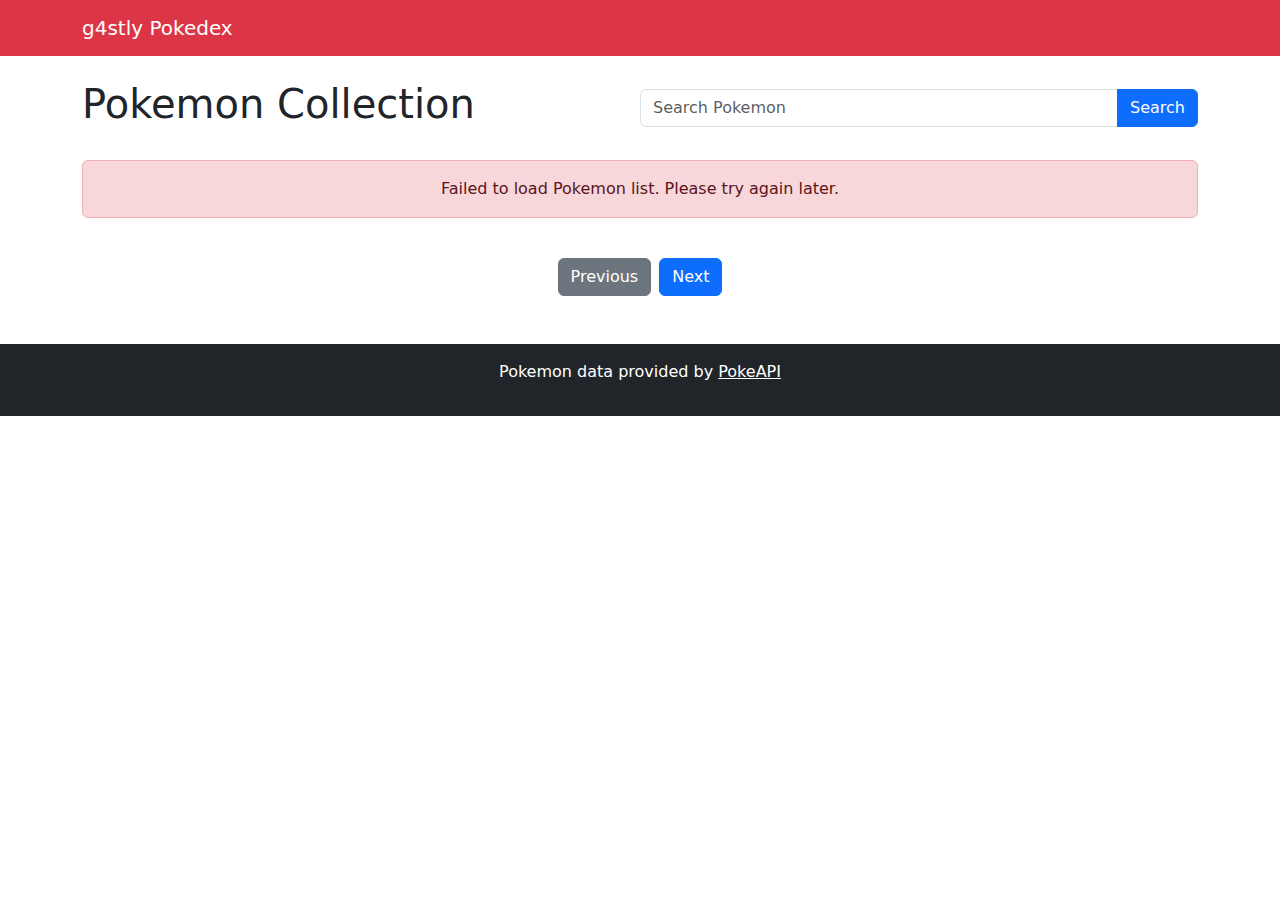
==== index.html @ 6b29b744 "init. can be improved." ====
<!DOCTYPE html>
<html lang="en">
<head>
    <meta charset="UTF-8">
    <meta name="viewport" content="width=device-width, initial-scale=1.0">
    <title>g4stly Pokedex</title>
    <link rel="icon" type="image/png" href="assets/92.png">
    <link rel="shortcut icon" type="image/png" href="assets/92.png">
    <link href="https://cdn.jsdelivr.net/npm/bootstrap@5.3.0/dist/css/bootstrap.min.css" rel="stylesheet">
    <link rel="stylesheet" href="css/styles.css">
</head>
<body>
    <!-- Navbar -->
    <nav class="navbar navbar-expand-lg navbar-dark bg-danger">
        <div class="container">
            <a class="navbar-brand" href="index.html">g4stly Pokedex</a>
        </div>
    </nav>

    <!-- Main Content -->
    <div class="container mt-4">
        <div class="row mb-4">
            <div class="col-12">
                <div class="d-flex justify-content-between align-items-center">
                    <h1>Pokemon Collection</h1>
                    <div class="input-group w-50">
                        <input type="text" class="form-control" id="searchInput" placeholder="Search Pokemon">
                        <button class="btn btn-primary" type="button" id="searchButton">Search</button>
                    </div>
                </div>
            </div>
        </div>

        <!-- Loading Spinner -->
        <div id="loadingSpinner" class="text-center my-5">
            <div class="spinner-border text-danger" role="status">
                <span class="visually-hidden">Loading...</span>
            </div>
        </div>

        <!-- Pokemon Cards Container -->
        <div class="row" id="pokemonCards"></div>

        <!-- Pagination -->
        <div class="d-flex justify-content-center mt-4 mb-5">
            <button id="prevBtn" class="btn btn-secondary me-2">Previous</button>
            <button id="nextBtn" class="btn btn-primary">Next</button>
        </div>
    </div>

    <footer class="bg-dark text-white text-center py-3">
        <p>Pokemon data provided by <a href="https://pokeapi.co" class="text-white">PokeAPI</a></p>
    </footer>

    <script src="https://cdn.jsdelivr.net/npm/bootstrap@5.3.0/dist/js/bootstrap.bundle.min.js"></script>
    <script src="js/utils.js"></script>
    <script src="js/api.js"></script>
    <script src="js/main.js"></script>
</body>
</html>
---- css/styles.css ----
/* Pokemon Card Styles */
.pokemon-card {
    transition: transform 0.3s ease, box-shadow 0.3s ease;
    cursor: pointer;
}

.pokemon-card:hover {
    transform: translateY(-5px);
    box-shadow: 0 10px 20px rgba(0, 0, 0, 0.2);
}

.pokemon-card-img {
    /* max-height: 180px; */
    padding: 1rem;
}

.pokemon-detail-img {
    max-height: 250px;
}

/* Type Badge Styles */
.type-badge {
    display: inline-block;
    padding: 0.25rem 0.75rem;
    border-radius: 1rem;
    color: white;
    margin-right: 0.5rem;
    font-size: 0.875rem;
    text-transform: capitalize;
}

/* Pokemon Type Colors */
.type-normal { background-color: #A8A77A; }
.type-fire { background-color: #EE8130; }
.type-water { background-color: #6390F0; }
.type-electric { background-color: #F7D02C; }
.type-grass { background-color: #7AC74C; }
.type-ice { background-color: #96D9D6; }
.type-fighting { background-color: #C22E28; }
.type-poison { background-color: #A33EA1; }
.type-ground { background-color: #E2BF65; }
.type-flying { background-color: #A98FF3; }
.type-psychic { background-color: #F95587; }
.type-bug { background-color: #A6B91A; }
.type-rock { background-color: #B6A136; }
.type-ghost { background-color: #735797; }
.type-dragon { background-color: #6F35FC; }
.type-dark { background-color: #705746; }
.type-steel { background-color: #B7B7CE; }
.type-fairy { background-color: #D685AD; }

/* Stats progress bar styling */
.stat-bar {
    height: 25px;
    margin-bottom: 10px;
}
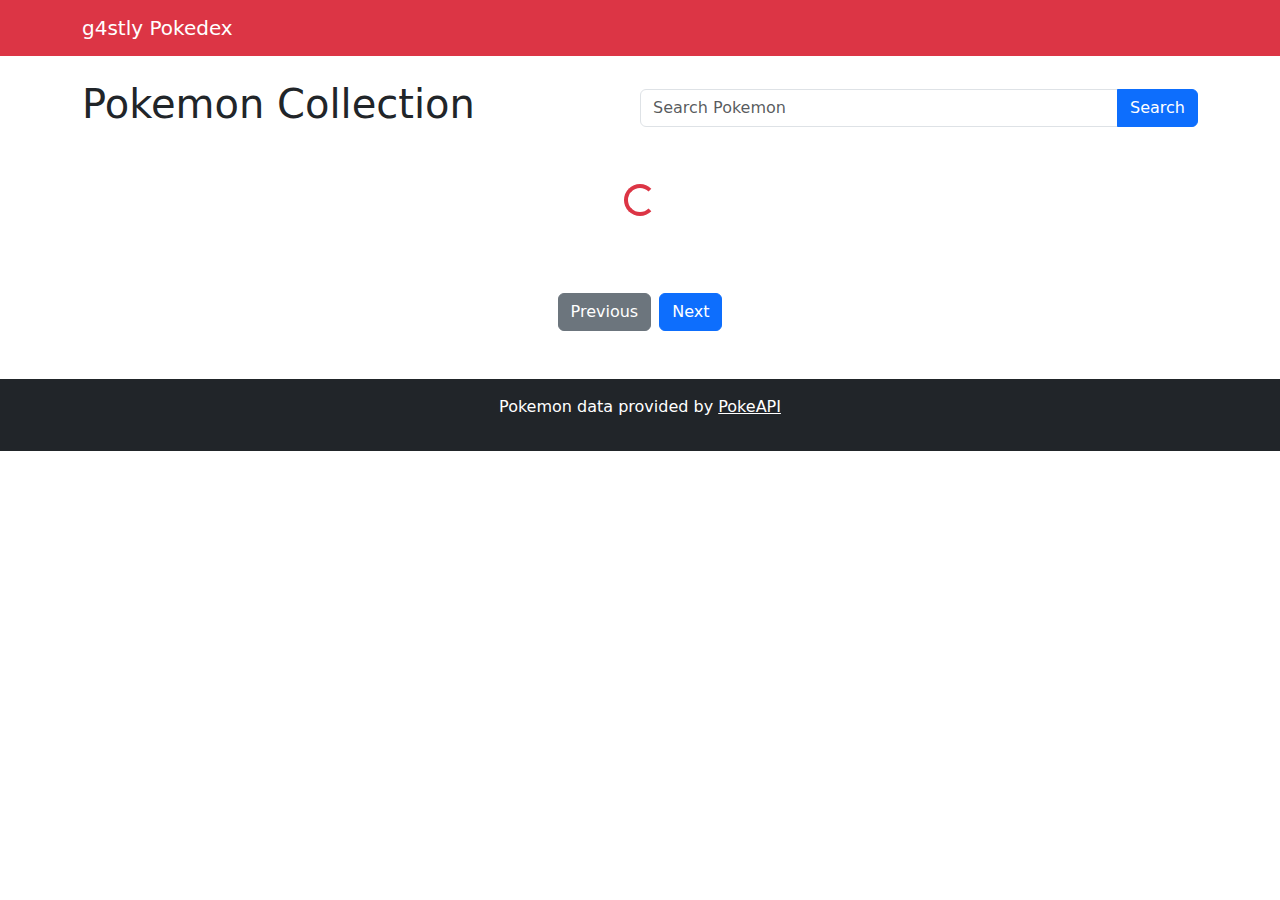
==== commit 6072555a: "settings to deploy it on /pokedex" ====
--- a/index.html
+++ b/index.html
@@ -1,6 +1,7 @@
 <!DOCTYPE html>
 <html lang="en">
 <head>
+    <base href="/pokedex/"> <!-- * to deploy it on /pokedex not on / directly -->
     <meta charset="UTF-8">
     <meta name="viewport" content="width=device-width, initial-scale=1.0">
     <title>g4stly Pokedex</title>
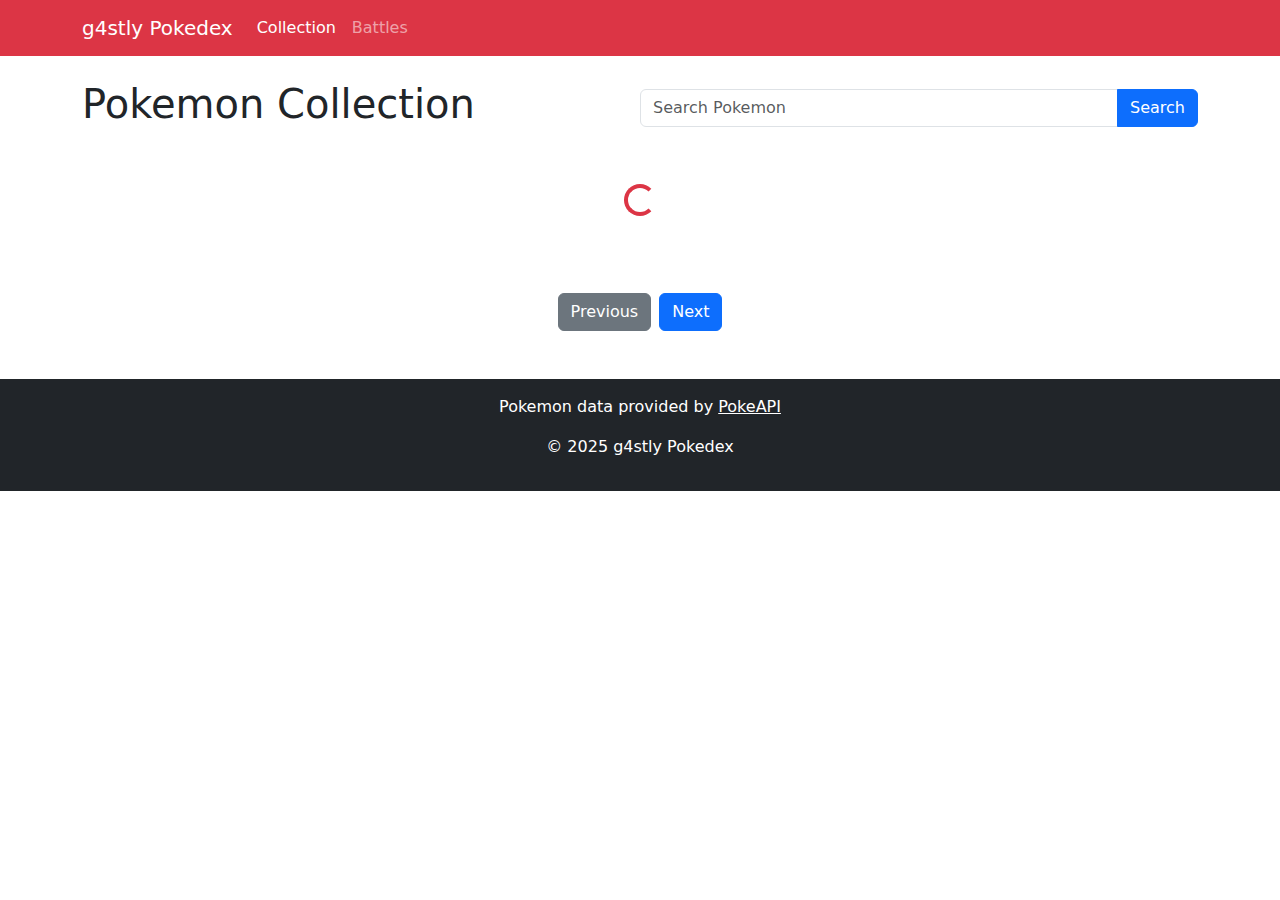
==== commit a122c31c: "pokemon battles. pokemon-vortex does not seem like too hard to create now lol." ====
--- a/index.html
+++ b/index.html
@@ -15,6 +15,19 @@
     <nav class="navbar navbar-expand-lg navbar-dark bg-danger">
         <div class="container">
             <a class="navbar-brand" href="index.html">g4stly Pokedex</a>
+            <button class="navbar-toggler" type="button" data-bs-toggle="collapse" data-bs-target="#navbarNav">
+                <span class="navbar-toggler-icon"></span>
+            </button>
+            <div class="collapse navbar-collapse" id="navbarNav">
+                <ul class="navbar-nav">
+                    <li class="nav-item">
+                        <a class="nav-link active" href="index.html">Collection</a>
+                    </li>
+                    <li class="nav-item">
+                        <a class="nav-link" href="battles.html">Battles</a>
+                    </li>
+                </ul>
+            </div>
         </div>
     </nav>
 
@@ -51,6 +64,7 @@
 
     <footer class="bg-dark text-white text-center py-3">
         <p>Pokemon data provided by <a href="https://pokeapi.co" class="text-white">PokeAPI</a></p>
+        <p>© 2025 g4stly Pokedex</p>
     </footer>
 
     <script src="https://cdn.jsdelivr.net/npm/bootstrap@5.3.0/dist/js/bootstrap.bundle.min.js"></script>
